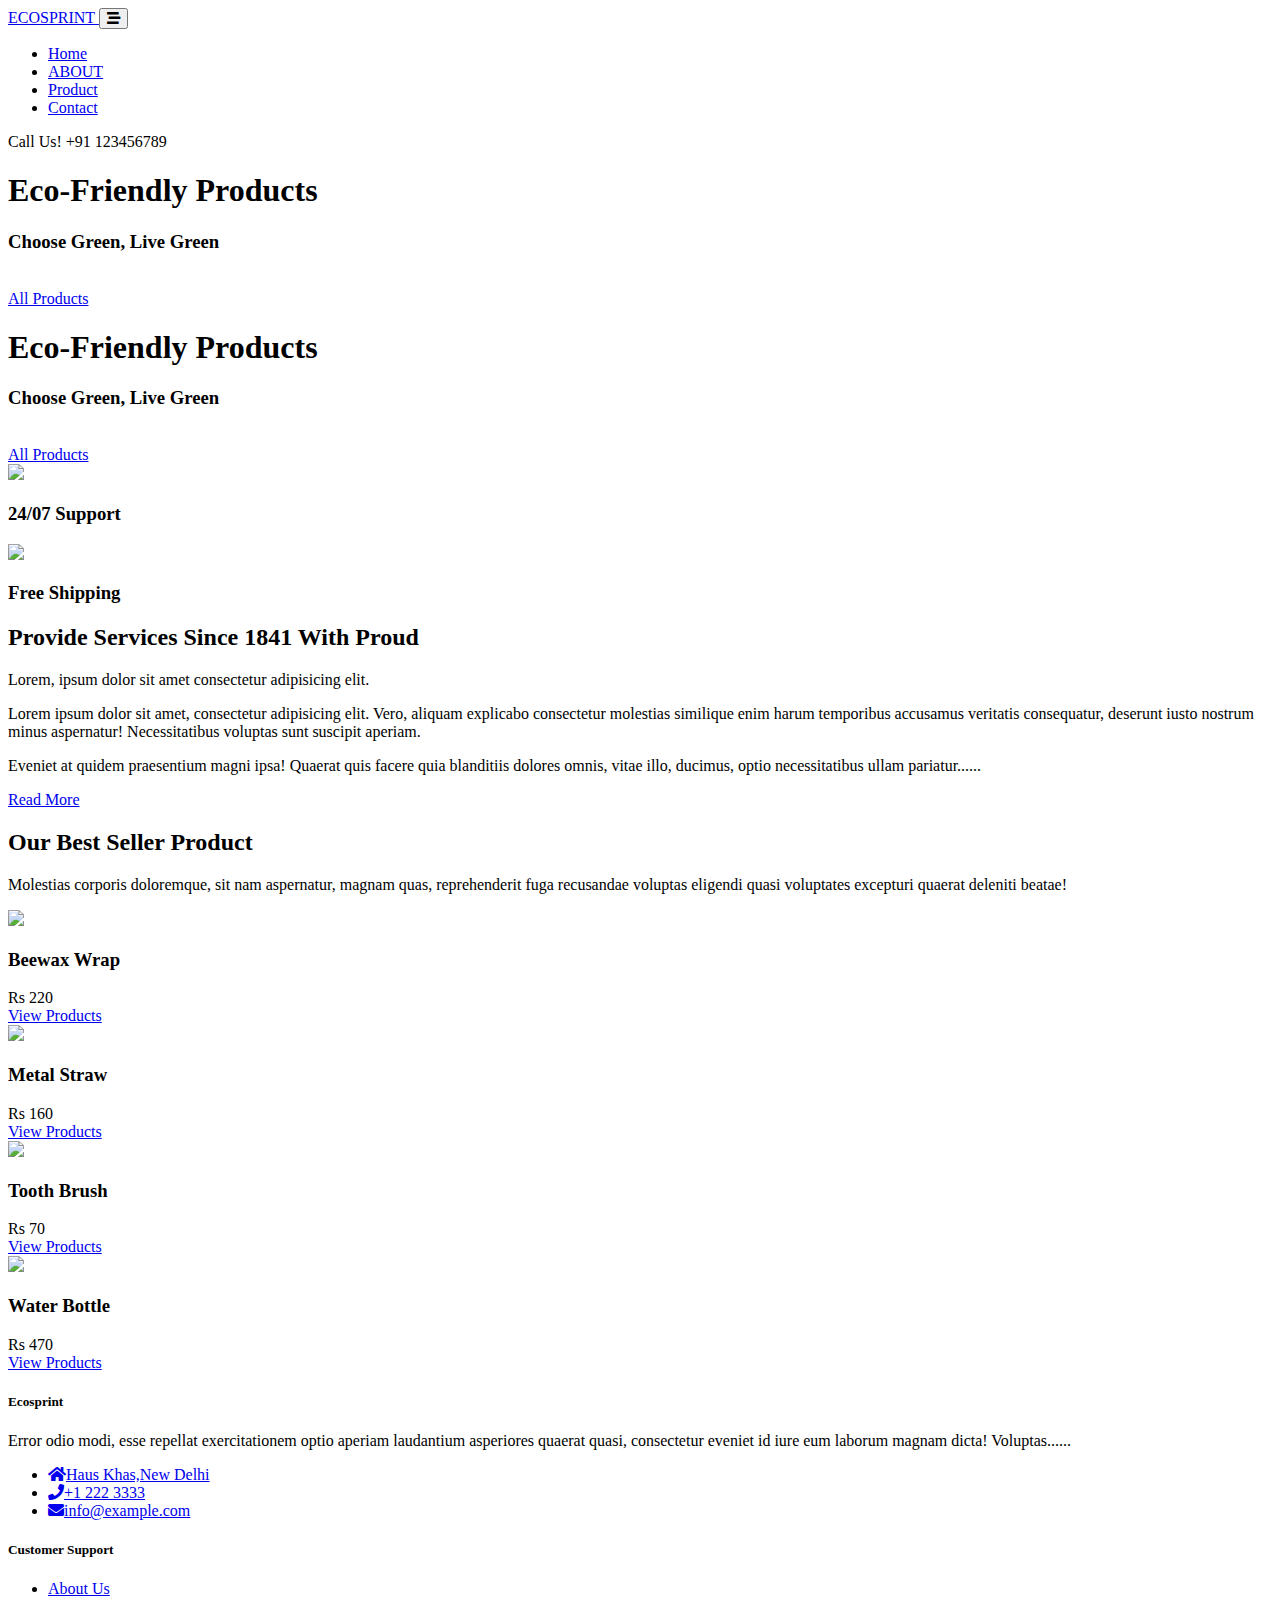
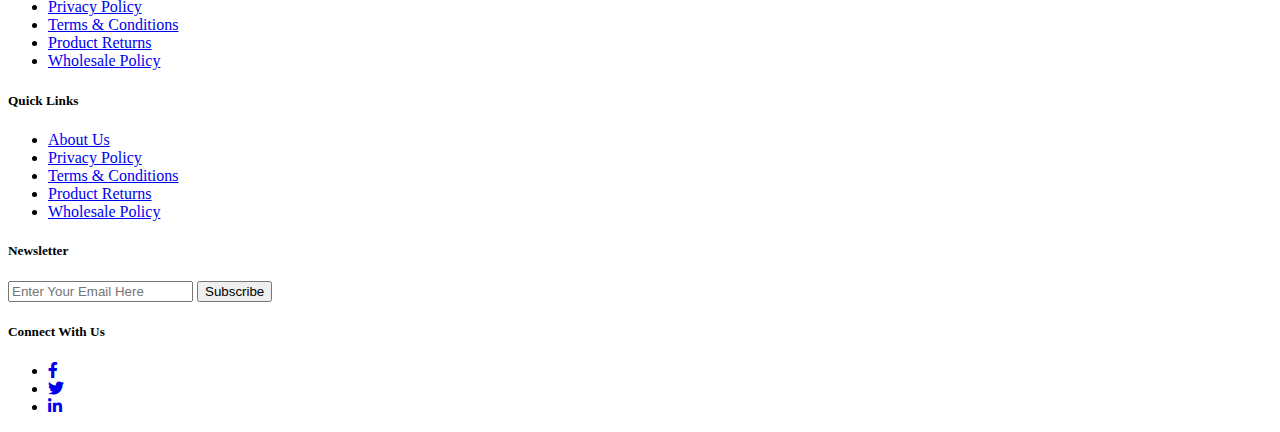
==== index.html @ 868b4259 "Add files via upload" ====
<!DOCTYPE html>
<html lang="en">
<head>
    <meta charset="UTF-8">
    <meta name="viewport" content="width=device-width, initial-scale=1.0">
    <title>Ecosprint</title>

    <!-- Bootstrap 5 CDN -->
    <link href="https://cdn.jsdelivr.net/npm/bootstrap@5.1.3/dist/css/bootstrap.min.css" rel="stylesheet" integrity="sha384-1BmE4kWBq78iYhFldvKuhfTAU6auU8tT94WrHftjDbrCEXSU1oBoqyl2QvZ6jIW3" crossorigin="anonymous">

    <!-- Font Awesome 5 CDN -->
    <link rel="stylesheet" href="https://cdnjs.cloudflare.com/ajax/libs/font-awesome/5.15.4/css/all.min.css" integrity="sha512-1ycn6IcaQQ40/MKBW2W4Rhis/DbILU74C1vSrLJxCq57o941Ym01SwNsOMqvEBFlcgUa6xLiPY/NS5R+E6ztJQ==" crossorigin="anonymous" referrerpolicy="no-referrer" />

    <!-- Style CSS -->
    <link rel="stylesheet" href="css/style.css">
    <link rel="stylesheet" href="css/responsive-style.css">

</head>
<body>
    <!-- Navbar Section start -->
    <header id="full_nav">
      <div class="header">
        <div class="container">
          <nav class="navbar navbar-expand-lg">
            <a class="navbar-brand fs-1" href="index.html">
              <span class=" text-success">ECO</span><span class="text-white">SPRINT</span> 
            </a>
            <button class="navbar-toggler" type="button" data-bs-toggle="collapse" data-bs-target="#navbarNav" aria-controls="navbarNav" aria-expanded="false" aria-label="Toggle navigation">
              <!--<span class="navbar-toggler-icon"></span> -->
              <i class="fas fa-stream navbar-toggler-icon"></i>
            </button>
            <div class="collapse navbar-collapse" id="navbarNav">
              <ul class="navbar-nav mx-auto"> 
                <li class="nav-item">
                  <a class="nav-link active" href="#">Home</a>
                </li>
                <li class="nav-item">
                  <a class="nav-link" href="about.html">ABOUT</a>
                </li>
                <li class="nav-item">
                  <a class="nav-link" href="product.html">Product</a>
                </li>
                <li class="nav-item">
                  <a class="nav-link" href="contact.html">Contact</a>
                </li>
              </ul>
              <div class="header_right">
                <div clss="text-lg-end"> 
                  <span>Call Us!</span>
                  <span class="phone_no">+91 123456789</span>
                </div>
              </div>
            </div>
          </nav>  
        </div>
      </div>
    </header>
    <!-- Navbar Section Exit-->
    
    <!-- Banner Section Start-->
    <section class="banner_section">
      <div class="container" >
        <div id="carouselExampleCaptions" class="carousel slide" data-bs-ride="carousel">
          <div class="carousel-inner">
            <div class="carousel-item active">
              <div class="carousel-caption">
                <div class="banner-content">
                  <h1>Eco-Friendly Products</h1>
                  <h3>Choose Green, Live Green</h3>
                  <br>
                  <a href="Product.html" class="btn main-btn rounded-pill"> All Products</a>
                </div>
              </div>
            </div>
            <div class="carousel-item">
              <div class="carousel-caption">
                <div class="banner-content">
                  <h1>Eco-Friendly Products</h1>
                  <h3>Choose Green, Live Green</h3>
                  <br>
                  <a href="product.html" class="btn main-btn rounded-pill"> All Products</a>
                </div>
              </div>
            </div>
          </div>
        </div>
      </div>
    </section>
    <!-- Banner Section Exit-->

    <!-- Features Section Start-->
    <section class="feature_section">
      <div class="container">
        <div class="row justify-content-center">
          <div class="col-6 col-lg-3 mb-5">
            <div class="card features-box">
              <div class="text-center">
                <div class="features-icon-border">
                  <div class="features-icon">
                    <img src="./images/feature-icon/ui-chat.svg">
                  </div>
                </div>
                <div class="features-text">
                  <h3>24/07 Support</h3>
                </div>
              </div>
            </div>

          </div>
          <div class="col-6 col-lg-3 mb-5 ">
            <div class="card features-box">
              <div class="text-center">
                <div class="features-icon-border">
                  <div class="features-icon">
                    <img src="./images/feature-icon/truck-loaded.svg">
                  </div>
                </div>
                <div class="features-text">
                  <h3>Free Shipping</h3>
                </div>
              </div>
            </div>

          </div>
        </div>
      </div>
    </section>
    <!-- Features Section Exit-->

    <!-- About Section Start-->
    <section class="landing_about_section">
      <div class="container">
        <div class="row align-items-center">
          <div class="col-xl-5 col-lg-6 col-sm-8">
            <div class="about-content">
              <h2> Provide Services Since 1841 With Proud</h2>
              <div class="about-details">
                <p class="fw-bold">Lorem, ipsum dolor sit amet consectetur adipisicing elit.</p>
                <p>Lorem ipsum dolor sit amet, consectetur adipisicing elit. 
                   Vero, aliquam explicabo consectetur molestias similique enim harum temporibus accusamus veritatis consequatur, deserunt iusto nostrum minus aspernatur! Necessitatibus voluptas sunt suscipit aperiam.
                </p>
                <p>Eveniet at quidem praesentium magni ipsa! Quaerat quis facere quia blanditiis dolores omnis, vitae illo, ducimus, optio necessitatibus ullam pariatur......
                </p>
                <a href="about.html" class="btn main-btn rounded-pill">Read More</a>
              </div>
            </div>
          </div>
        </div>
      </div>
    </section>
    <!-- About Section Exit-->

    <!--Product Section Start-->
    <section class="landing_product_section">
      <div class="container">
        <div class="row justify-content-center">
          <div class="col-12 text-center pb-5">
            <h2 class="section-title"> Our Best Seller Product</h2>
            <p class="section-subtitle">Molestias corporis doloremque, sit nam aspernatur, magnam quas, reprehenderit fuga recusandae voluptas eligendi quasi voluptates excepturi quaerat deleniti beatae!</p>
          </div>
        </div>
        <div class="row mx-0">
          <div class="col-lg-3 col-sm-6 mb-5">
            <div class="card product-card">
              <div class="product-img">
                <img src="./images/products/product-1.jpg" class="img-fluid">
              </div>
              <div class="d-flex align-items-center justify-content-between">
                <h3>Beewax Wrap</h3>
                <span>Rs 220</span>
              </div>
              <div class="product-detail">
                <a href="product.html" class="btn main-btn rounded-pill">View Products</a>
              </div>
            </div>
          </div>
          <div class="col-lg-3 col-sm-6 mb-5">
            <div class="card product-card">
              <div class="product-img">
                <img src="./images/products/product-2.jpg" class="img-fluid">
              </div>
              <div class="d-flex align-items-center justify-content-between">
                <h3>Metal Straw</h3>
                <span>Rs 160</span>
              </div>
              <div class="product-detail">
                <a href="product.html" class="btn main-btn rounded-pill">View Products</a>
              </div>
            </div>
          </div>
          <div class="col-lg-3 col-sm-6 mb-5">
            <div class="card product-card">
              <div class="product-img">
                <img src="./images/products/product-3.jpg" class="img-fluid">
              </div>
              <div class="d-flex align-items-center justify-content-between">
                <h3>Tooth Brush</h3>
                <span>Rs 70</span>
              </div>
              <div class="product-detail">
                <a href="product.html" class="btn main-btn rounded-pill">View Products</a>
              </div>
            </div>
          </div>
          <div class="col-lg-3 col-sm-6 mb-5">
            <div class="card product-card">
              <div class="product-img">
                <img src="./images/products/product-4.jpg" class="img-fluid">
              </div>
              <div class="d-flex align-items-center justify-content-between">
                <h3>Water Bottle</h3>
                <span>Rs 470</span>
              </div>
              <div class="product-detail">
                <a href="product.html" class="btn main-btn rounded-pill">View Products</a>
              </div>
            </div>
          </div>
        </div>
      </div>
    </section>
    <!--Product Section End-->

    <!--Footer Section Start-->
    <section class="footer_wrapper mt-3 mb-md-0">
      <div class="container px-5 px-lg-0">
        <div class="row">
          <div class="col-lg-3 col-sm-6 mb-5 mb-lg-0">
            <h5>Ecosprint</h5>
            <p class="mb-4 ps-0 company_Details">Error odio modi, esse repellat exercitationem optio aperiam laudantium asperiores quaerat quasi, consectetur eveniet id iure eum laborum magnam dicta! Voluptas......</p>
            <div class="contact-info">
              <ul class="list-unstyled">
                <li><a href="#"><i class="fa fa-home me-3"></i>Haus Khas,New Delhi</a></li>
                <li><a href="#"><i class="fa fa-phone me-3"></i>+1 222 3333</a></li>
                <li><a href="#"><i class="fa fa-envelope me-3"></i>info@example.com</a></li>
              </ul>
            </div>
          </div>
          <div class="col-lg-3 col-sm-6 mb-5 mb-lg-0">
           <h5>Customer Support</h5>
           <ul class="link-widget p-0">
            <li><a href="#">About Us</a></li>
            <li><a href="#">Privacy Policy</a></li>
            <li><a href="#">Terms & Conditions</a></li>
            <li><a href="#">Product Returns</a></li>
            <li><a href="#">Wholesale Policy</a></li>
           </ul> 
          </div>
          <div class="col-lg-3 col-sm-6 mb-5 mb-lg-0">
            <h5>Quick Links</h5>
            <ul class="link-widget p-0">
             <li><a href="#">About Us</a></li>
             <li><a href="#">Privacy Policy</a></li>
             <li><a href="#">Terms & Conditions</a></li>
             <li><a href="#">Product Returns</a></li>
             <li><a href="#">Wholesale Policy</a></li>
            </ul> 
           </div>
           <div class="col-lg-3 col-sm-6 mb-5 mb-lg-0">
            <h5>Newsletter</h5>
            <div class="form-group mb-4">
              <input type="email" class="form-control bg-transparent" placeholder="Enter Your Email Here">
              <button type="Submit" class="btn main-btn rounded-pill">Subscribe</button>
            </div>
            <h5>Connect With Us</h5>
            <ul class="social-network d-flex align-item-center p-0">
              <li><a href="#"><i class="fab fa-facebook-f"></i></a></li>
              <li><a href="#"><i class="fab fa-twitter"></i></a></li>
              <li><a href="#"><i class="fab fa-linkedin-in"></i></a></li>
            </ul>
           </div>
        </div>
      </div>

    </section>
    <!--Footer Section End-->




    
    <!-- Bootstrap 5 CDN -->
    <script src="https://cdn.jsdelivr.net/npm/@popperjs/core@2.10.2/dist/umd/popper.min.js" integrity="sha384-7+zCNj/IqJ95wo16oMtfsKbZ9ccEh31eOz1HGyDuCQ6wgnyJNSYdrPa03rtR1zdB" crossorigin="anonymous"></script>
    <script src="https://cdn.jsdelivr.net/npm/bootstrap@5.1.3/dist/js/bootstrap.min.js" integrity="sha384-QJHtvGhmr9XOIpI6YVutG+2QOK9T+ZnN4kzFN1RtK3zEFEIsxhlmWl5/YESvpZ13" crossorigin="anonymous"></script>

    <!-- Custom JS -->
    <script src="js/main.js"></script>
</body>
</html>
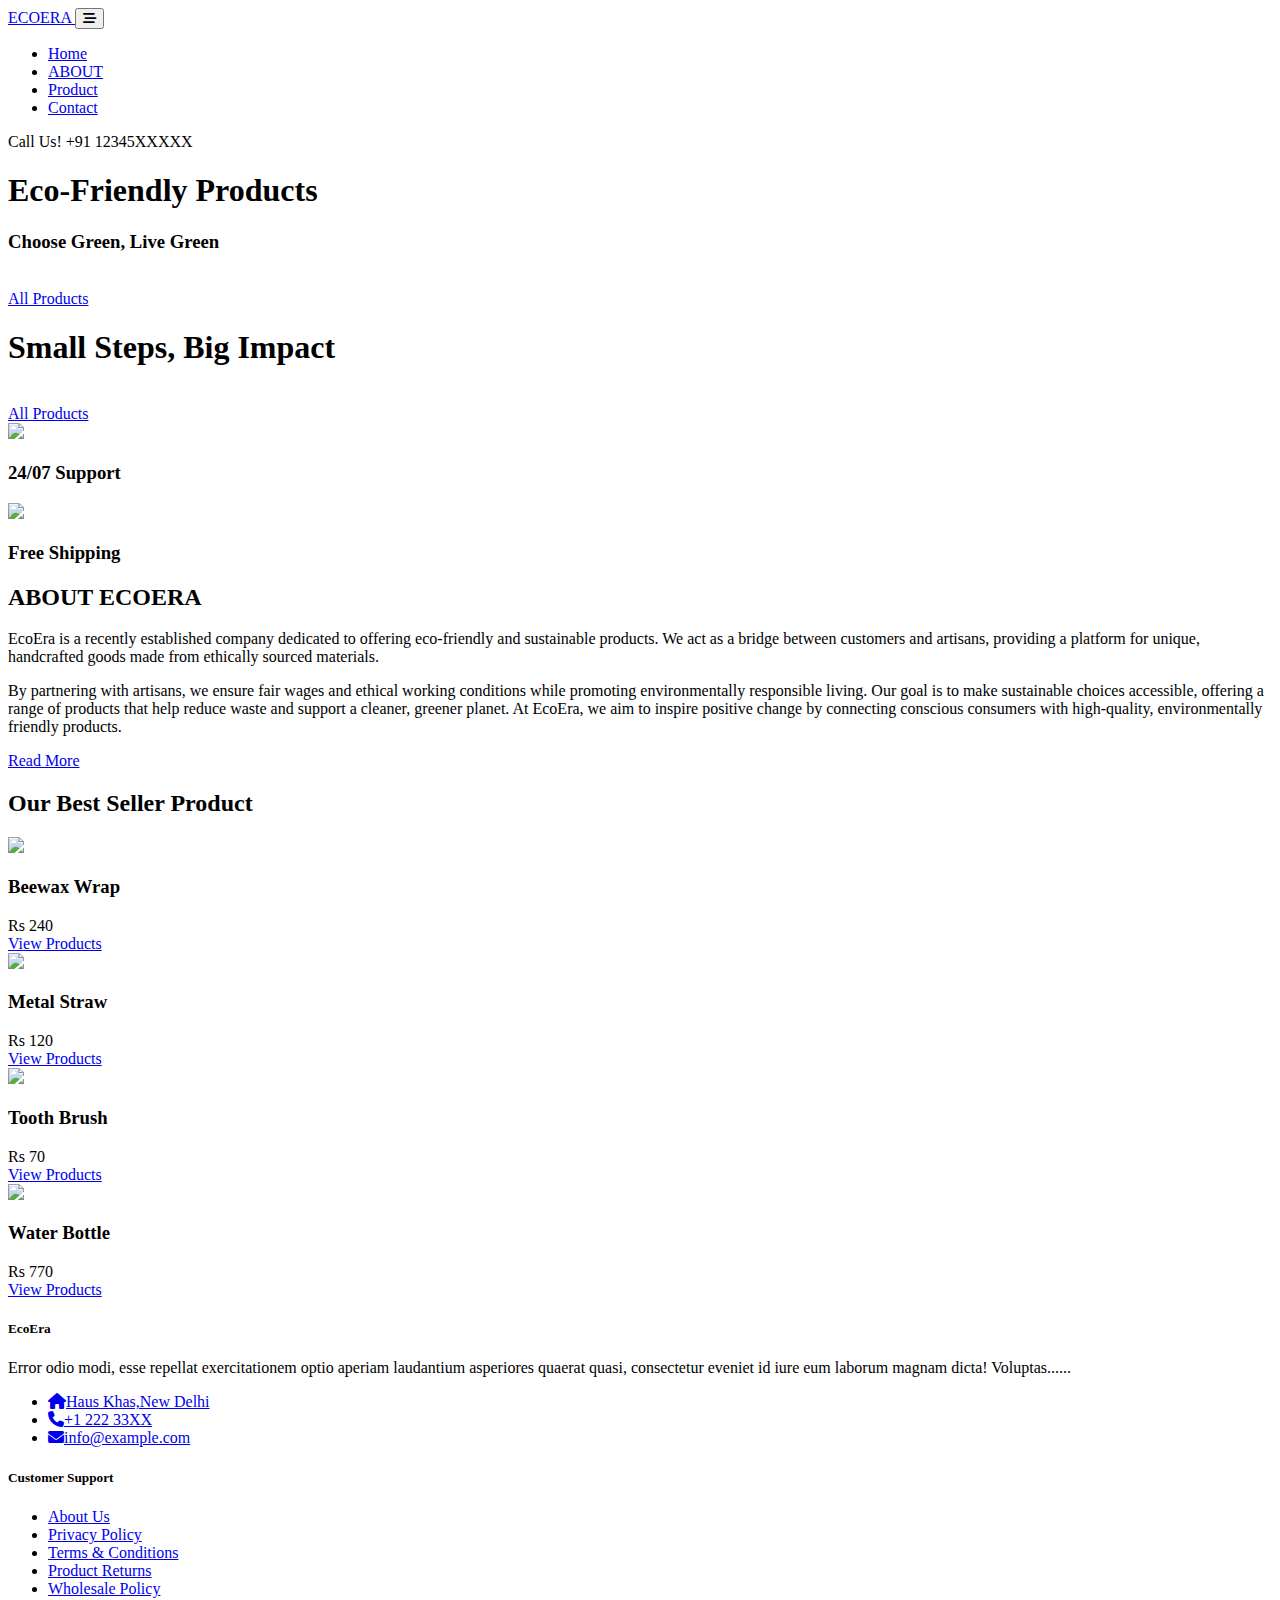
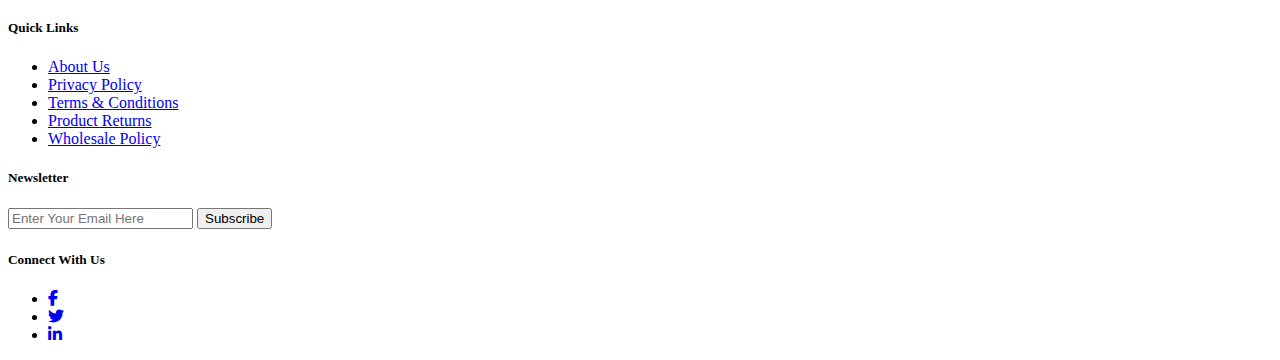
==== commit 5e482ecb: "Update index.html" ====
--- a/index.html
+++ b/index.html
@@ -3,13 +3,14 @@
 <head>
     <meta charset="UTF-8">
     <meta name="viewport" content="width=device-width, initial-scale=1.0">
-    <title>Ecosprint</title>
+    <title>EcoEra</title>
 
     <!-- Bootstrap 5 CDN -->
     <link href="https://cdn.jsdelivr.net/npm/bootstrap@5.1.3/dist/css/bootstrap.min.css" rel="stylesheet" integrity="sha384-1BmE4kWBq78iYhFldvKuhfTAU6auU8tT94WrHftjDbrCEXSU1oBoqyl2QvZ6jIW3" crossorigin="anonymous">
 
-    <!-- Font Awesome 5 CDN -->
-    <link rel="stylesheet" href="https://cdnjs.cloudflare.com/ajax/libs/font-awesome/5.15.4/css/all.min.css" integrity="sha512-1ycn6IcaQQ40/MKBW2W4Rhis/DbILU74C1vSrLJxCq57o941Ym01SwNsOMqvEBFlcgUa6xLiPY/NS5R+E6ztJQ==" crossorigin="anonymous" referrerpolicy="no-referrer" />
+    <!-- Font Awesome 6 CDN -->
+    <link rel="stylesheet" href="https://cdnjs.cloudflare.com/ajax/libs/font-awesome/6.5.0/css/all.min.css">
+
 
     <!-- Style CSS -->
     <link rel="stylesheet" href="css/style.css">
@@ -23,7 +24,7 @@
         <div class="container">
           <nav class="navbar navbar-expand-lg">
             <a class="navbar-brand fs-1" href="index.html">
-              <span class=" text-success">ECO</span><span class="text-white">SPRINT</span> 
+              <span class=" text-success">ECO</span><span class="text-white">ERA</span> 
             </a>
             <button class="navbar-toggler" type="button" data-bs-toggle="collapse" data-bs-target="#navbarNav" aria-controls="navbarNav" aria-expanded="false" aria-label="Toggle navigation">
               <!--<span class="navbar-toggler-icon"></span> -->
@@ -45,9 +46,9 @@
                 </li>
               </ul>
               <div class="header_right">
-                <div clss="text-lg-end"> 
+                <div class="text-lg-end"> 
                   <span>Call Us!</span>
-                  <span class="phone_no">+91 123456789</span>
+                  <span class="phone_no">+91 12345XXXXX</span>
                 </div>
               </div>
             </div>
@@ -75,8 +76,7 @@
             <div class="carousel-item">
               <div class="carousel-caption">
                 <div class="banner-content">
-                  <h1>Eco-Friendly Products</h1>
-                  <h3>Choose Green, Live Green</h3>
+                  <h1>Small Steps, Big Impact</h1>
                   <br>
                   <a href="product.html" class="btn main-btn rounded-pill"> All Products</a>
                 </div>
@@ -133,14 +133,10 @@
         <div class="row align-items-center">
           <div class="col-xl-5 col-lg-6 col-sm-8">
             <div class="about-content">
-              <h2> Provide Services Since 1841 With Proud</h2>
+              <h2> ABOUT ECOERA</h2>
               <div class="about-details">
-                <p class="fw-bold">Lorem, ipsum dolor sit amet consectetur adipisicing elit.</p>
-                <p>Lorem ipsum dolor sit amet, consectetur adipisicing elit. 
-                   Vero, aliquam explicabo consectetur molestias similique enim harum temporibus accusamus veritatis consequatur, deserunt iusto nostrum minus aspernatur! Necessitatibus voluptas sunt suscipit aperiam.
-                </p>
-                <p>Eveniet at quidem praesentium magni ipsa! Quaerat quis facere quia blanditiis dolores omnis, vitae illo, ducimus, optio necessitatibus ullam pariatur......
-                </p>
+                <p>EcoEra is a recently established company dedicated to offering eco-friendly and sustainable products. We act as a bridge between customers and artisans, providing a platform for unique, handcrafted goods made from ethically sourced materials. </p>
+                <p>By partnering with artisans, we ensure fair wages and ethical working conditions while promoting environmentally responsible living. Our goal is to make sustainable choices accessible, offering a range of products that help reduce waste and support a cleaner, greener planet. At EcoEra, we aim to inspire positive change by connecting conscious consumers with high-quality, environmentally friendly products.</p>
                 <a href="about.html" class="btn main-btn rounded-pill">Read More</a>
               </div>
             </div>
@@ -156,7 +152,6 @@
         <div class="row justify-content-center">
           <div class="col-12 text-center pb-5">
             <h2 class="section-title"> Our Best Seller Product</h2>
-            <p class="section-subtitle">Molestias corporis doloremque, sit nam aspernatur, magnam quas, reprehenderit fuga recusandae voluptas eligendi quasi voluptates excepturi quaerat deleniti beatae!</p>
           </div>
         </div>
         <div class="row mx-0">
@@ -167,7 +162,7 @@
               </div>
               <div class="d-flex align-items-center justify-content-between">
                 <h3>Beewax Wrap</h3>
-                <span>Rs 220</span>
+                <span>Rs 240</span>
               </div>
               <div class="product-detail">
                 <a href="product.html" class="btn main-btn rounded-pill">View Products</a>
@@ -181,7 +176,7 @@
               </div>
               <div class="d-flex align-items-center justify-content-between">
                 <h3>Metal Straw</h3>
-                <span>Rs 160</span>
+                <span>Rs 120</span>
               </div>
               <div class="product-detail">
                 <a href="product.html" class="btn main-btn rounded-pill">View Products</a>
@@ -209,7 +204,7 @@
               </div>
               <div class="d-flex align-items-center justify-content-between">
                 <h3>Water Bottle</h3>
-                <span>Rs 470</span>
+                <span>Rs 770</span>
               </div>
               <div class="product-detail">
                 <a href="product.html" class="btn main-btn rounded-pill">View Products</a>
@@ -220,18 +215,19 @@
       </div>
     </section>
     <!--Product Section End-->
+
 
     <!--Footer Section Start-->
     <section class="footer_wrapper mt-3 mb-md-0">
       <div class="container px-5 px-lg-0">
         <div class="row">
           <div class="col-lg-3 col-sm-6 mb-5 mb-lg-0">
-            <h5>Ecosprint</h5>
+            <h5>EcoEra</h5>
             <p class="mb-4 ps-0 company_Details">Error odio modi, esse repellat exercitationem optio aperiam laudantium asperiores quaerat quasi, consectetur eveniet id iure eum laborum magnam dicta! Voluptas......</p>
             <div class="contact-info">
               <ul class="list-unstyled">
                 <li><a href="#"><i class="fa fa-home me-3"></i>Haus Khas,New Delhi</a></li>
-                <li><a href="#"><i class="fa fa-phone me-3"></i>+1 222 3333</a></li>
+                <li><a href="#"><i class="fa fa-phone me-3"></i>+1 222 33XX</a></li>
                 <li><a href="#"><i class="fa fa-envelope me-3"></i>info@example.com</a></li>
               </ul>
             </div>
@@ -278,6 +274,7 @@
 
 
 
+
     
     <!-- Bootstrap 5 CDN -->
     <script src="https://cdn.jsdelivr.net/npm/@popperjs/core@2.10.2/dist/umd/popper.min.js" integrity="sha384-7+zCNj/IqJ95wo16oMtfsKbZ9ccEh31eOz1HGyDuCQ6wgnyJNSYdrPa03rtR1zdB" crossorigin="anonymous"></script>
@@ -286,4 +283,4 @@
     <!-- Custom JS -->
     <script src="js/main.js"></script>
 </body>
-</html>+</html>
